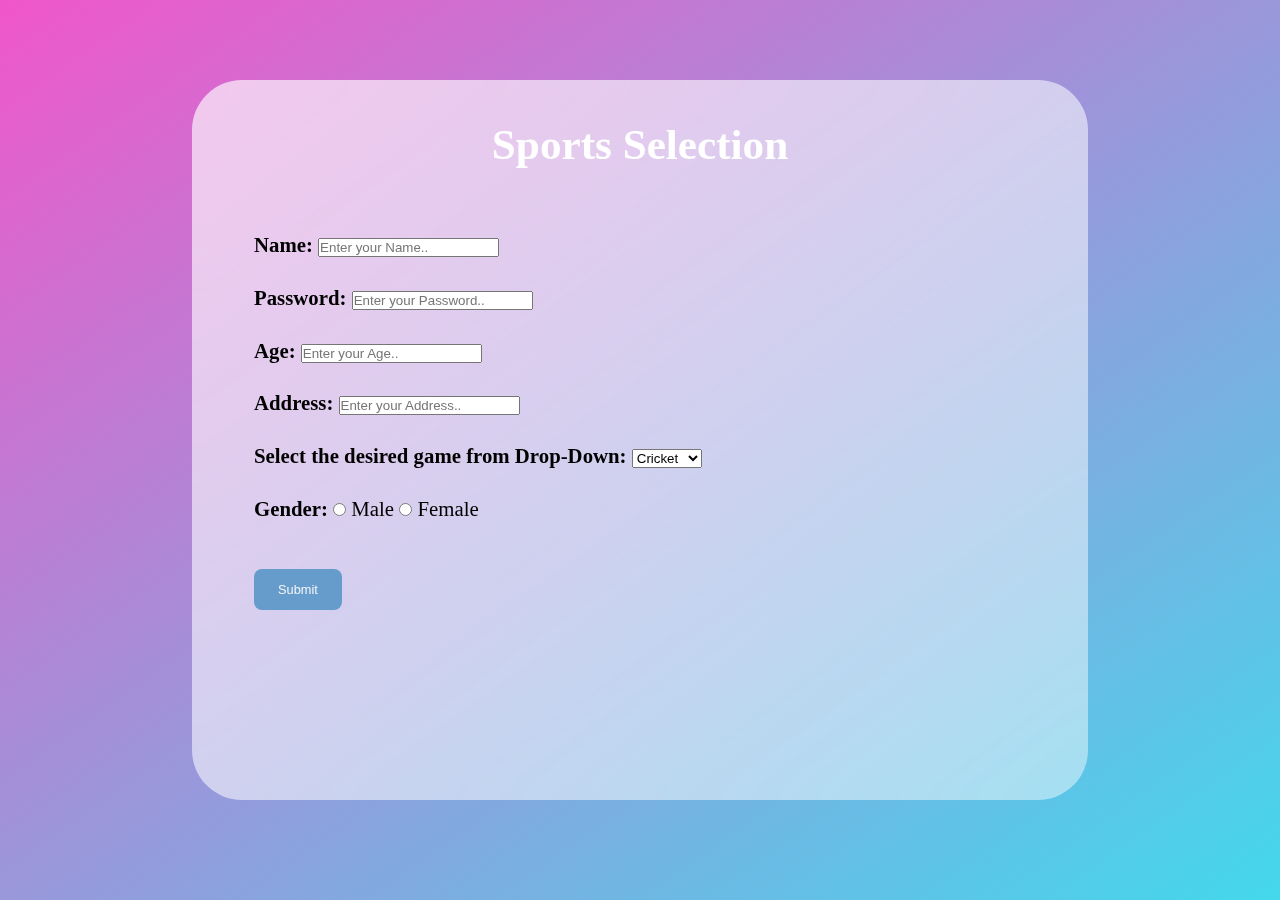
==== Sports Selection Form/index.html @ f9a61d36 "Initial commit" ====
<!DOCTYPE html>
<html lang="en">

<head>
    <meta charset="UTF-8">
    <meta name="viewport" content="width=device-width, initial-scale=1.0">
    <title>Sports-Select</title>
    <link rel="stylesheet" href="styles.css">
</head>

<body>
    <div class="container">
        <header>
            <h1>Sports Selection</h1>
            <form>
                <div>
                    <label for="name"><b>Name: </b></label>
                    <input type="text" id="stu_name" name="stu_name" placeholder="Enter your Name..">
                </div>
                <div>
                    <label for="psw"><b>Password: </b></label>
                    <input type="password" id="psw" name="psw" placeholder="Enter your Password..">
                </div>
                <div>
                    <label for="age"><b>Age: </b></label>
                    <input type="text" id="age" name="age" placeholder="Enter your Age..">
                </div>
                <div>
                    <label for="address"><b>Address: </b></label>
                    <input type="text" id="address" name="address" placeholder="Enter your Address..">
                </div>
                <div>
                    <label for="game"><b>Select the desired game from Drop-Down: </b></label>
                    <select id="game">
                        <option value="Cricket">Cricket</option>
                        <option value="Football">Football</option>
                        <option value="Hockey">Hockey</option>
                        <option value="Tennis">Tennis</option>
                    </select>
                </div>
                <div>
                    <label for="gender"><b>Gender: </b></label>
                    <input type="radio" id="male" name="gender">
                    <label for="male">Male</label>
                    <input type="radio" id="female" name="gender">
                    <label for="female">Female</label>
                </div>
                <div>
                    <button type="submit">Submit</button>
                </div>
            </form>
        </header>
    </div>
</body>

</html>
---- Sports Selection Form/styles.css ----
*{
    margin: 0;
    padding: 0;
    box-sizing: border-box;
}

body{
    width:100%;
    height:100vh;
    background-image: linear-gradient(to bottom right,rgb(240, 86, 202),rgb(67, 216, 236)) ;
    background-size: cover;
    background-repeat: no-repeat;
    background-attachment: fixed;
}

.container{
    padding-top: 5rem ;
    display: flex;
    justify-content: center;
    align-items: center;
}

header{
    background: linear-gradient(to right bottom, rgba(255, 255, 255, 0.65), rgba(255, 255, 255, 0.45));
    backdrop-filter: blur(1rem);
    width:70%;
    height: 80vh;
    padding:40px 30px;
    border-radius: 50px;
}

h1{
    text-align: center;
    font-size: 2.7rem;
    padding-bottom: 4rem;
    color:white;
}

form{
    color: black;
    display: flex;
    flex-direction: column;
    justify-content: space-between;
    float: left;
    padding-left: 2rem;
    font-size: 1.3rem;
    gap:1.8rem;
}

button{
    margin-top: 1.2rem;
    padding: 0.8rem 1.5rem;
    border: none;
    border-radius: 8px;
    color: #f3f4f6;
    background-color: #669ccb;
    font-size: 0.8rem;
    cursor: pointer;
    transition: all 0.3s;
}

button:hover{
    background-color: #5681a7;
}
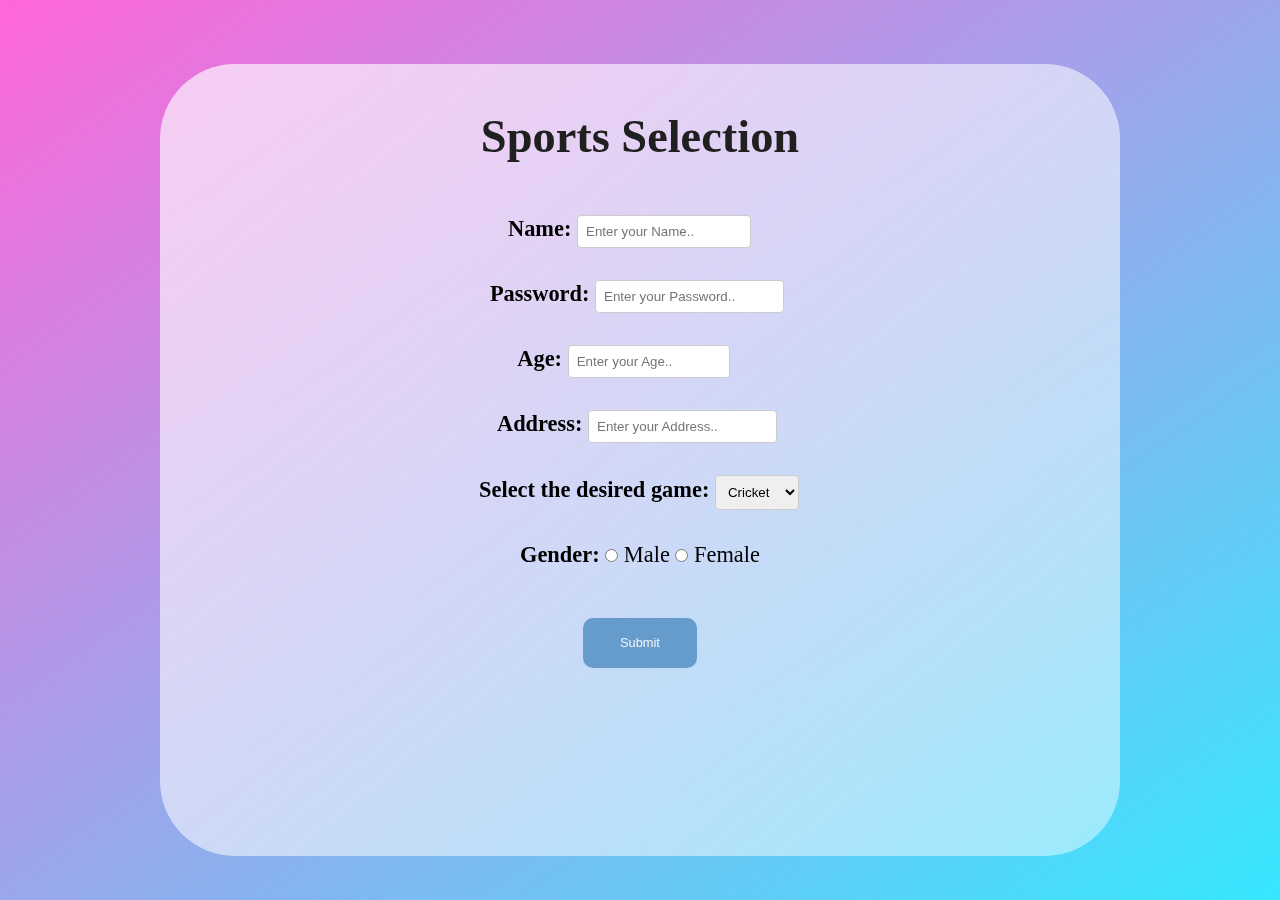
==== commit 8cfb67aa: "Sports Selection & Student Registration Forms (Updated)" ====
--- a/Sports Selection Form/index.html
+++ b/Sports Selection Form/index.html
@@ -30,7 +30,7 @@
                     <input type="text" id="address" name="address" placeholder="Enter your Address..">
                 </div>
                 <div>
-                    <label for="game"><b>Select the desired game from Drop-Down: </b></label>
+                    <label for="game"><b>Select the desired game: </b></label>
                     <select id="game">
                         <option value="Cricket">Cricket</option>
                         <option value="Football">Football</option>
--- a/Sports Selection Form/styles.css
+++ b/Sports Selection Form/styles.css
@@ -7,14 +7,14 @@
 body{
     width:100%;
     height:100vh;
-    background-image: linear-gradient(to bottom right,rgb(240, 86, 202),rgb(67, 216, 236)) ;
+    background-image: linear-gradient(to bottom right, rgb(255 102 217), rgb(16 227 255 / 84%));
     background-size: cover;
     background-repeat: no-repeat;
     background-attachment: fixed;
 }
 
 .container{
-    padding-top: 5rem ;
+    padding-top: 4rem ;
     display: flex;
     justify-content: center;
     align-items: center;
@@ -23,35 +23,59 @@
 header{
     background: linear-gradient(to right bottom, rgba(255, 255, 255, 0.65), rgba(255, 255, 255, 0.45));
     backdrop-filter: blur(1rem);
-    width:70%;
-    height: 80vh;
-    padding:40px 30px;
-    border-radius: 50px;
+    width:75%;
+    height: 88vh;
+    padding:46px 30px;
+    border-radius: 75px;
 }
 
 h1{
     text-align: center;
-    font-size: 2.7rem;
-    padding-bottom: 4rem;
-    color:white;
+    font-size: 2.9rem;
+    padding-bottom: 3.25rem;
+    color:#202020;
 }
 
 form{
     color: black;
     display: flex;
     flex-direction: column;
-    justify-content: space-between;
-    float: left;
-    padding-left: 2rem;
-    font-size: 1.3rem;
-    gap:1.8rem;
+    justify-content: center;
+    align-items: center;
+    font-size: 1.4rem;
+    gap: 2rem;
+}
+
+input[type="text"]{
+    width: 66%;
+    padding: 8px;
+    border: 1px solid #ccc;
+    border-radius: 4px;
+}
+
+input[type="password"]{
+    width: 63%;
+    padding: 8px;
+    border: 1px solid #ccc;
+    border-radius: 4px;
+}
+
+select{
+    width: 26%;
+    padding: 8px;
+    border: 1px solid #ccc;
+    border-radius: 4px;
+}
+
+input[type="radio"]{
+    border: 1px solid #ccc;
 }
 
 button{
-    margin-top: 1.2rem;
-    padding: 0.8rem 1.5rem;
+    margin-top: 1.1rem;
+    padding: 1.1rem 2.3rem;
     border: none;
-    border-radius: 8px;
+    border-radius: 10px;
     color: #f3f4f6;
     background-color: #669ccb;
     font-size: 0.8rem;
